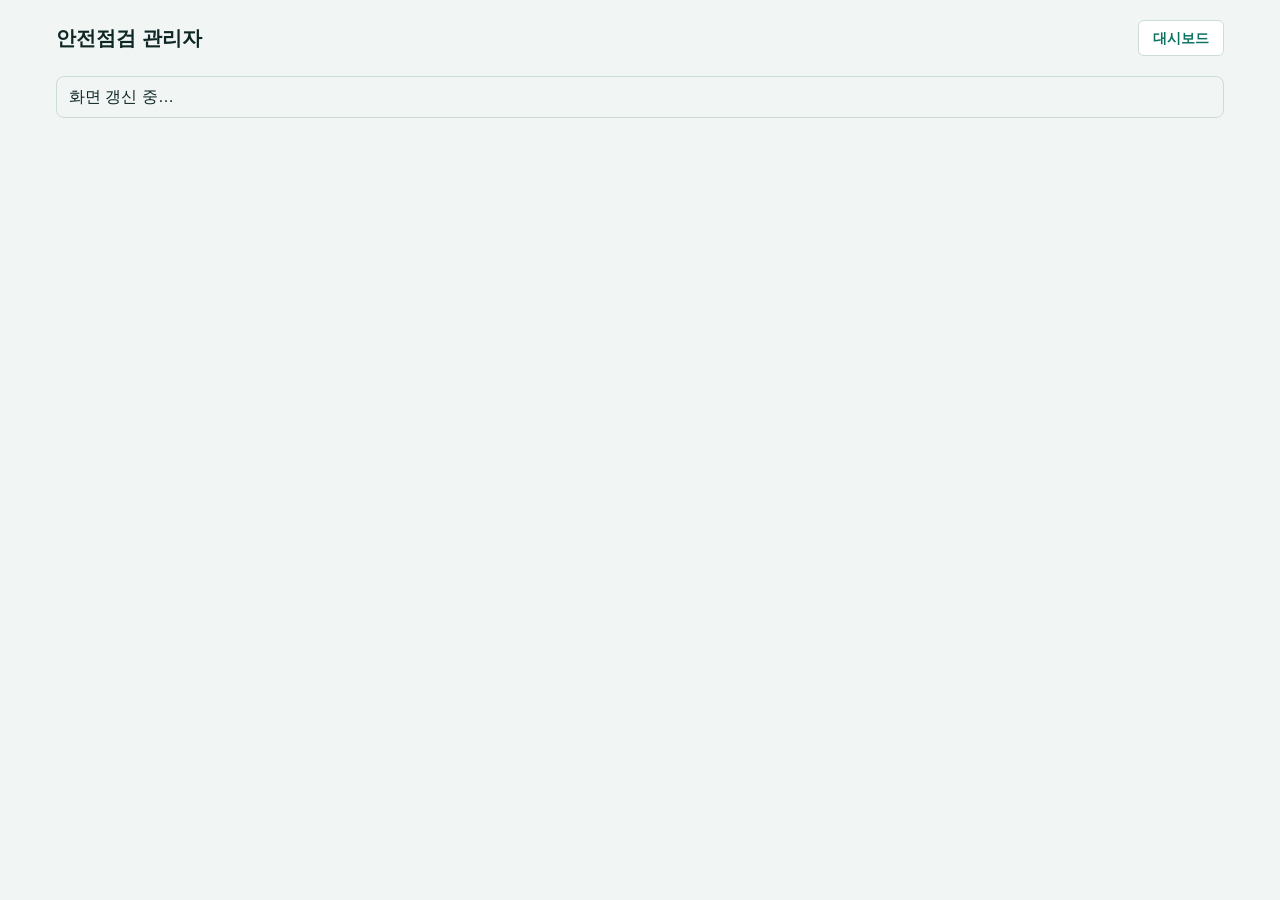
==== admin.html @ 9314a760 "fix(web/admin): 퇴사 처리된 사번 등록 시 ID_DUP 대신 '다시 등록'(edit→reactivate) — 목록에 안 보이는 비활성 행이 사번을 차지하던 문제(E03" ====
<!DOCTYPE html>
<html lang="ko">
<head>
<meta charset="UTF-8">
<meta name="viewport" content="width=device-width, initial-scale=1">
<meta name="robots" content="noindex, nofollow">
<meta id="adm-build" name="adm-build" content="0.5.5-b2676d89">
<meta name="description" content="안전점검 관리자 페이지 — 점검자·협력회사·공사·자동등록 보류 관리">
<link rel="icon" type="image/png" sizes="192x192" href="./icons/icon-192.png">
<link rel="stylesheet" href="./styles.css?v=0.5.5-b2676d89">
<link rel="stylesheet" href="./design-kit/tokens.css?v=0.5.5-b2676d89">
<title>안전점검 관리자</title>
<style>
/* 관리자 페이지 전용 — 색은 tokens.css 변수만 쓴다(원값 금지, 대시보드와 같은 규칙). */
body { background: var(--bg); color: var(--text); }
.adm-shell { max-width: 1200px; margin: 0 auto; padding: 12px 16px 64px; font-family: var(--font-body); }
.adm-top { display: flex; align-items: center; gap: 8px 12px; flex-wrap: wrap; padding: 8px 0 12px; }
.adm-top h1 { font-family: var(--font-heading); font-size: 20px; margin: 0; flex: 1 1 auto; }
.adm-who { color: var(--muted); font-size: 14px; }
.adm-who:empty { display: none; }
.adm-card { background: var(--surface); border: 1px solid var(--border); border-radius: 10px; padding: 16px; margin: 12px 0; }
.adm-card h2 { font-family: var(--font-heading); font-size: 17px; margin: 0 0 10px; }
.adm-card h3 { font-size: 15px; margin: 18px 0 6px; }
.adm-card-head { display: flex; align-items: center; justify-content: space-between; gap: 8px; flex-wrap: wrap; margin: 0 0 10px; }
.adm-card-head h2 { margin: 0; }
.adm-card.attn { border-color: var(--warn); border-width: 2px; }
/* 탭 — 밑줄형. 좁은 화면에서는 줄바꿈 대신 가로로 민다. */
.adm-tabs { display: flex; gap: 0; flex-wrap: nowrap; overflow-x: auto; margin: 0; border-bottom: 1px solid var(--border); position: sticky; top: 0; z-index: 5; background: var(--bg); }
.adm-tabs button { flex: none; border: 0; border-bottom: 3px solid transparent; background: none; color: var(--muted); padding: 10px 14px; cursor: pointer; font: inherit; font-weight: 600; white-space: nowrap; }
.adm-tabs button:hover { color: var(--text); }
.adm-tabs button[aria-selected="true"] { color: var(--accent); border-bottom-color: var(--accent); }
/* 입력 줄 — 라벨이 위, 버튼은 입력칸 밑선에 맞춘다. */
.adm-row { display: flex; gap: 10px 12px; flex-wrap: wrap; align-items: flex-end; margin: 8px 0; }
.adm-row label { display: flex; flex-direction: column; font-size: 13px; color: var(--muted); gap: 4px; }
.adm-form-grid { display: grid; grid-template-columns: repeat(auto-fill, minmax(170px, 1fr)); gap: 10px 12px; margin: 8px 0 12px; }
.adm-form-grid label { display: flex; flex-direction: column; font-size: 13px; color: var(--muted); gap: 4px; }
.adm-form-grid input { width: 100%; }
.adm-actions { display: flex; gap: 8px; flex-wrap: wrap; justify-content: flex-end; align-items: center; margin-top: 12px; }
input, select, textarea { font: inherit; color: var(--text); background: var(--surface); border: 1px solid var(--border); border-radius: 6px; padding: 6px 8px; min-height: 36px; box-sizing: border-box; }
input[type="checkbox"] { min-height: 0; width: 16px; height: 16px; margin: 0; accent-color: var(--accent); }
textarea { width: 100%; min-height: 96px; box-sizing: border-box; }
.adm-btn { display: inline-flex; align-items: center; justify-content: center; box-sizing: border-box; min-height: 36px; font: inherit; font-size: 14px; font-weight: 600; line-height: 1.2; white-space: nowrap; text-decoration: none; border: 1px solid var(--accent); background: var(--accent); color: var(--on-accent); padding: 6px 14px; border-radius: 6px; cursor: pointer; }
.adm-btn:hover { background: var(--accent-hover); border-color: var(--accent-hover); }
.adm-btn.ghost { background: var(--surface); color: var(--accent); border-color: var(--border); }
.adm-btn.ghost:hover { background: var(--row-hover); border-color: var(--accent); }
.adm-btn.danger { border-color: var(--danger); background: var(--danger); color: var(--on-accent); }
.adm-btn.danger:hover { background: color-mix(in srgb, var(--danger) 85%, var(--text)); }
/* 표 안의 위험 동작 — 칠한 빨강 대신 테두리만(같은 줄의 다른 버튼보다 튀지 않게, 맨 뒤에 둔다). */
.adm-btn.danger-ghost { background: var(--surface); color: var(--danger); border-color: color-mix(in srgb, var(--danger) 55%, var(--border)); }
.adm-btn.danger-ghost:hover { background: color-mix(in srgb, var(--danger) 10%, var(--surface)); border-color: var(--danger); }
.adm-btn.sm { min-height: 30px; padding: 3px 10px; font-size: 13px; }
.adm-btn:disabled { opacity: .5; cursor: default; }
.adm-acts { display: flex; gap: 6px; flex-wrap: wrap; justify-content: flex-end; align-items: center; }
.adm-acts .adm-muted { flex-basis: 100%; text-align: right; }
.adm-btn:focus-visible, .adm-tabs button:focus-visible, input:focus-visible, select:focus-visible, textarea:focus-visible { outline: 2px solid var(--accent); outline-offset: 2px; }
.adm-tablewrap { overflow-x: auto; }
.adm-tpl-row { display: flex; flex-wrap: wrap; gap: 8px; border-bottom: 1px solid var(--border); padding: 10px 0; }
.adm-tpl-row label { flex: 1 1 150px; }
table.adm-table { border-collapse: collapse; width: 100%; font-size: 14px; }
.adm-table th, .adm-table td { border-bottom: 1px solid var(--border); padding: 8px; text-align: left; vertical-align: middle; }
.adm-table th { color: var(--muted); font-weight: 600; white-space: nowrap; font-size: 13px; }
.adm-table tbody tr:hover td { background: var(--row-hover); }
.adm-table td.adm-td-acts { width: 1%; min-width: 120px; text-align: right; }
.adm-table td.adm-td-acts .adm-acts { flex-wrap: nowrap; }
.adm-table td.adm-td-acts .adm-acts .adm-muted { white-space: normal; min-width: 180px; }
.adm-table td.adm-td-nowrap { white-space: nowrap; }
.adm-muted { color: var(--muted); font-size: 13px; }
.adm-msg { margin: 8px 0; padding: 8px 12px; border-radius: 8px; border: 1px solid var(--border); }
.adm-msg.err { border-color: var(--danger); color: var(--danger); }
.adm-msg.ok { border-color: var(--ok); color: var(--ok); }
.adm-msg.warn { border-color: var(--warn); color: var(--warn); }
.adm-chip { display: inline-block; padding: 1px 8px; border-radius: 999px; border: 1px solid var(--border); font-size: 12px; margin: 1px; }
.adm-check { display: inline-flex; align-items: center; gap: 8px; font-size: 14px; margin: 4px 0 10px; cursor: pointer; }
.adm-sheet-back { position: fixed; inset: 0; background: color-mix(in srgb, var(--text) 45%, transparent); display: flex; align-items: center; justify-content: center; padding: 16px; z-index: 50; }
.adm-sheet { background: var(--surface); border-radius: 12px; max-width: 520px; width: 100%; padding: 18px; max-height: 90vh; overflow: auto; }
.adm-sheet h2 { margin: 0 0 8px; font-family: var(--font-heading); font-size: 18px; }
.adm-diff { font-size: 14px; margin: 8px 0; display: grid; grid-template-columns: max-content 1fr; gap: 6px 14px; }
.adm-diff dt { color: var(--muted); }
.adm-diff dd { margin: 0; word-break: break-word; }
.adm-sheet .adm-row label, .adm-sheet > div > label { width: 100%; }
.adm-sheet input:not([type="checkbox"]) { width: 100%; }
.adm-sheet-actions { justify-content: flex-end; margin-top: 14px; }
/* 좁은 화면 — 표를 줄마다 카드로 쌓고, 버튼은 카드 아래쪽에 왼쪽 정렬. */
@media (max-width: 720px) {
  .adm-shell { padding: 8px 10px 48px; }
  .adm-card { padding: 12px; }
  .adm-row > label { flex: 1 1 100%; }
  .adm-row > label input { width: 100%; }
  .adm-table thead { display: none; }
  .adm-table, .adm-table tbody, .adm-table tr, .adm-table td { display: block; width: auto; }
  .adm-table tr { border: 1px solid var(--border); border-radius: 8px; margin: 8px 0; padding: 6px 10px; }
  .adm-table td { display: flex; gap: 10px; border: 0; padding: 3px 0; }
  .adm-table td::before { content: attr(data-label); flex: none; width: 76px; color: var(--muted); font-size: 12px; padding-top: 2px; }
  .adm-table td[data-label=""]::before { content: none; }
  .adm-table td.adm-td-acts { display: block; min-width: 0; width: auto; text-align: left; padding-top: 8px; margin-top: 4px; border-top: 1px dashed var(--border); }
  .adm-table td.adm-td-nowrap { white-space: normal; }
  .adm-table td.adm-td-acts .adm-acts { flex-wrap: wrap; }
  .adm-acts { justify-content: flex-start; }
  .adm-acts .adm-btn.danger-ghost { margin-left: auto; }   /* 위험 버튼은 오른쪽 끝 — 옆 버튼과 잘못 누르지 않게 */
  .adm-top h1 { flex-basis: 100%; }
  .adm-who { flex: 1 1 auto; }
  .adm-acts .adm-muted { text-align: left; }
  .adm-btn, .adm-btn.sm { min-height: 40px; padding: 6px 14px; }
}
[hidden] { display: none !important; }
</style>
</head>
<body>
<div class="adm-shell">
  <header class="adm-top" id="adm-header">
    <h1>안전점검 관리자</h1>
    <span class="adm-who" id="adm-who"></span>
    <a class="adm-btn ghost" href="./dashboard.html">대시보드</a>
    <button class="adm-btn ghost" id="adm-logout" hidden>로그아웃</button>
  </header>

  <div id="adm-global-msg" role="status" aria-live="polite"></div>
  <div id="adm-pending" hidden></div>

  <section class="adm-card" id="adm-key-view" hidden>
    <h2>관리 키</h2>
    <p class="adm-muted">대시보드와 같은 관리 키를 입력하세요. 이 기기에만 저장됩니다.</p>
    <div class="adm-row"><input id="adm-key" type="password" autocomplete="off" aria-label="관리 키"><button class="adm-btn" id="adm-key-save">저장</button></div>
  </section>

  <section class="adm-card" id="adm-login-view" hidden>
    <h2>사번·PIN 로그인</h2>
    <div class="adm-row">
      <label>사번<input id="adm-login-id" autocomplete="username"></label>
      <label>PIN<input id="adm-login-pin" type="password" inputmode="numeric" autocomplete="current-password"></label>
      <button class="adm-btn" id="adm-login-btn">로그인</button>
    </div>
    <p class="adm-muted">관리자 권한은 소유자가 Apps Script 편집기의 ADMIN_ACL 로만 줍니다.</p>
  </section>

  <nav class="adm-tabs" id="adm-tabs" role="tablist" hidden></nav>
  <main id="adm-main"></main>
</div>

<div class="adm-sheet-back" id="adm-sheet-back" hidden>
  <div class="adm-sheet" id="adm-sheet" role="dialog" aria-modal="true" aria-labelledby="adm-sheet-title">
    <h2 id="adm-sheet-title"></h2>
    <div id="adm-sheet-body"></div>
    <div class="adm-row"><label>내 PIN(확인)<input id="adm-sheet-pin" type="password" inputmode="numeric" autocomplete="off"></label></div>
    <div id="adm-sheet-err" class="adm-msg err" hidden></div>
    <div class="adm-row adm-sheet-actions">
      <button class="adm-btn ghost" id="adm-sheet-cancel">취소</button>
      <button class="adm-btn" id="adm-sheet-ok"></button>
    </div>
  </div>
</div>

<script src="./config.js?v=0.5.5-b2676d89"></script>
<script src="./move.js?v=0.5.5-b2676d89"></script>
<script src="./admin.js?v=0.5.5-b2676d89"></script>
</body>
</html>
---- styles.css ----
/* safety-checklist — 5색 변수·48px 규격 (설계 §8.2, 플랜 Global Constraints, 태스크5 UI 규격) */

:root {
  /* 5색 체계 — 원천은 design-kit(control 프리셋, 사용자 결정 2026-08-10: 대시보드와 통일).
     이 파일은 색을 발명하지 않는다: 킷 토큰 참조 + color-mix 파생만(웹 대시보드와 같은 소비 계약).
     토큰 정의는 ./design-kit/tokens.css — index.html 이 styles.css 보다 먼저 링크한다. */
  --color-primary: var(--accent);
  --color-cta: var(--accent);
  --color-danger: var(--danger);
  --color-success: var(--ok);
  --color-neutral: var(--muted);
  --color-bg: var(--bg);
  --color-surface: var(--surface);
  --color-text: var(--text);

  /* tint 배경 위 텍스트 전용 파생 — 킷 전환으로 전 조합 재실측(2026-08-10, WCAG 상대휘도,
     실제 합성 배경 반영): ok on tint-success 4.54 · muted on tint-neutral 5.73 · 흰 텍스트 on
     muted/ok/danger 배지 6.82/5.04/6.20 · on-accent on accent 5.35 — AA 통과.
     primary(accent) 원색은 재시도 버튼 hover/active(삼중 합성)에서 4.29 미달 → 84:16 파생
     (--color-primary-text)으로 5.06/4.64. banner-info 는 원색 그대로 통과.
     success 원색은 banner-success(tint 8% over 페이지 bg)에서 4.17 미달 → 92:8 파생으로
     4.55/4.97/5.52(banner/surface쪽/흰배경).
     danger 원색만 이중 합성(queue-btn-delete:active — surface→tint-neutral 12% 위에
     tint-danger-strong 20%)에서 3.86 미달이라, 기존 감사와 같은 처방(어둡히는 방향)으로
     84:16 파생 — 이중합성 4.67 · banner-error 6.66 · surface 7.51 로 전 자리 개선. */
  --color-success-text: color-mix(in srgb, var(--ok) 92%, var(--text));
  --color-primary-text: color-mix(in srgb, var(--accent) 84%, var(--text));
  /* 보류(대기) 신호 — 킷 warn 계열. 재실측(2026-08-10): warn on queue-row 합성 4.80 ·
     흰배경 5.71 · muted on tint-warn(over bg) 5.46 — 전부 원색 AA 통과, 파생 불필요. */
  --color-warn: var(--warn);
  --color-warn-text: var(--warn);
  --tint-warn: color-mix(in srgb, var(--warn) 10%, transparent);
  --tint-warn-strong: color-mix(in srgb, var(--warn) 22%, transparent);
  --color-danger-text: color-mix(in srgb, var(--danger) 84%, var(--text));
  --color-neutral-text: var(--muted);

  /* 5색의 tint — 고정 rgba 대신 토큰 기반 color-mix(킷 소비 원칙: raw 색상값 금지) */
  --tint-primary: color-mix(in srgb, var(--accent) 8%, transparent);
  --tint-primary-strong: color-mix(in srgb, var(--accent) 16%, transparent);
  --tint-cta: color-mix(in srgb, var(--accent) 10%, transparent);
  --tint-danger: color-mix(in srgb, var(--danger) 8%, transparent);
  --tint-danger-strong: color-mix(in srgb, var(--danger) 20%, transparent);
  --tint-success: color-mix(in srgb, var(--ok) 8%, transparent);
  --tint-success-strong: color-mix(in srgb, var(--ok) 20%, transparent);
  --tint-neutral: color-mix(in srgb, var(--muted) 12%, transparent);
  --tint-neutral-strong: color-mix(in srgb, var(--muted) 35%, transparent);

  --control-h: 48px;
  --radius-sm: 8px;
  --radius-md: 12px;
  --radius-lg: 16px;
  --space-1: 4px;
  --space-2: 8px;
  --space-3: 12px;
  --space-4: 16px;
  --space-5: 24px;
  --space-6: 32px;
  --topbar-h: 56px;
  /* T4: 진행바 실측 높이로 app.js(buildStep2)가 매 렌더마다 덮어쓴다 — 이 값은 JS 실행 전
     초기 페인트용 대략치일 뿐이다(진행바는 write-step2 진입 전엔 hidden 이라 측정 불가). */
  --progress-bar-h: 64px;
  --transition-fast: 180ms ease;
  --transition: 220ms ease;
  --font-sans: -apple-system, BlinkMacSystemFont, "Segoe UI", "Noto Sans KR", "Malgun Gothic", Roboto, Helvetica, Arial, sans-serif;
}

/* [hidden] 전역 가드 — 반드시 저자 오리진에 있어야 한다.
   UA 의 `[hidden]{display:none}` 은 UA 오리진이라 저자의 `.action-bar{display:flex}` 에 항상 진다.
   이 한 줄이 없으면 hidden 이 무시되어 position:fixed 액션바 2개가 겹쳐 그려지고 조작이 막힌다. */
[hidden] { display: none !important; }

* { box-sizing: border-box; }

html, body {
  margin: 0;
  padding: 0;
  background: var(--color-bg);
  color: var(--color-text);
  /* 킷 폰트 페어(대시보드와 통일, 2026-08-10) — CDN 미도달(오프라인 콜드)이면 토큰의
     폴백 스택 → 시스템 한글 폰트로 자연 강등된다(현장 저속망 배려, 렌더 차단 없음). */
  font-family: var(--font-body, var(--font-sans));
  line-height: 1.5;
  -webkit-text-size-adjust: 100%;
  /* P0-1(재평가 0920) — 한국어 어절이 좁은 폭에서 중간에 갈라졌다(실측: '한빛에스티'→
     '한빛에스/티', '「예정된' 분리). 전역 기본을 keep-all 로 — 표의 nowrap·개별 anywhere
     스코프(#email-send 등, 긴 URL·영문 고유명사 한정)는 그대로 각자 규칙이 이긴다. */
  word-break: keep-all;
}

body {
  min-height: 100vh;
}

h1, h2, h3, p, ul, ol, figure { margin: 0; }

button, input, select, textarea {
  font-family: inherit;
  font-size: 16px; /* iOS 자동 확대 방지 */
  color: var(--color-text);
}

a { color: var(--color-primary); }

/* 클릭 가능 요소 커서 (실제 클릭 핸들러가 있는 요소만) */
button, select, input[type="checkbox"], summary, label.ack-label { cursor: pointer; }
button:disabled { cursor: not-allowed; }

/* focus-visible: 절대 제거하지 않는다 */
:focus-visible {
  outline: 2px solid var(--color-primary);
  outline-offset: 2px;
  border-radius: var(--radius-sm);
}
:focus:not(:focus-visible) { outline: none; }

/* 전환 150-300ms, reduced-motion 존중 */
button, .seg-btn, .banner, details > summary .chevron, .progress-fill {
  transition: background-color var(--transition-fast), color var(--transition-fast),
    border-color var(--transition-fast), transform var(--transition-fast), width var(--transition);
}
@media (prefers-reduced-motion: reduce) {
  * { transition: none !important; animation: none !important; scroll-behavior: auto !important; }
}
/* 움직임을 줄여 달라는 사람에게는 막대를 **멈추되 지우지 않는다** — 지우면 「확인 중」이라는
   신호 자체가 사라져 이 작업이 고치려던 혼동으로 되돌아간다. */
@media (prefers-reduced-motion: reduce) {
  .sync-progress > span { animation: none; width: 100%; opacity: 0.55; }
}


.app-shell {
  max-width: 640px;
  margin: 0 auto;
  min-height: 100vh;
  background: var(--color-bg);
  display: flex;
  flex-direction: column;
  position: relative;
}

/* ---------- Topbar ---------- */
.topbar {
  position: sticky;
  top: 0;
  z-index: 30;
  height: var(--topbar-h);
  display: flex;
  align-items: center;
  gap: var(--space-2);
  padding: 0 var(--space-4);
  background: var(--color-primary);
  color: var(--color-surface);
}
/* 제목은 **바 기준 절대 중앙**에 고정한다(2026-09-20 사용자 실기기 지적 — 홈에서 제목이
   왼쪽으로 치우쳐 보였다). 앞서는 flex:1 + margin-right:48px 로 "뒤로가기 버튼 폭만큼
   오른쪽을 비워 균형을 맞추는" 방식이었는데, 그 48px 보정이 **버튼이 항상 있다고 가정**한다.
   홈에서는 #btn-back 이 hidden 이라 좌측 48px 이 사라지는데 우측 보정만 남아 제목이
   왼쪽으로 밀렸다 — 허브 실측: 홈 왼쪽 24px 치우침 / 버튼이 보이는 화면은 정상(0~4px).
   left/right 를 같은 값으로 잡아 흐름에서 빼면 버튼 유무와 무관하게 항상 중앙이다
   (실측 390·360·320px × 홈·관리 6케이스 전부 치우침 0px, 뒤로가기와 겹침 없음).
   56px = 버튼 48px + 좌우 여백 — 이보다 작으면 긴 제목이 버튼 위로 올라탄다.
   nowrap+ellipsis: 고정폭이 되었으므로 아주 긴 제목은 두 줄로 흐르는 대신 말줄임한다
   (바 높이 56px 고정이라 두 줄이 되면 글자가 잘려 나간다). */
.topbar h1 {
  font-size: 17px;
  font-weight: 700;
  position: absolute;
  left: 56px;
  right: 56px;
  margin: 0;
  text-align: center;
  white-space: nowrap;
  overflow: hidden;
  text-overflow: ellipsis;
}
#btn-back {
  /* 아이콘 전용이지만 장갑 낀 현장 사용을 전제로 48px 터치 타깃 (Apple HIG 하한 44px 상회) */
  width: 48px;
  height: 48px;
  display: flex;
  align-items: center;
  justify-content: center;
  background: transparent;
  border: none;
  color: var(--color-surface);
  border-radius: 999px;
  padding: 0;
}
#btn-back:hover { background: color-mix(in srgb, var(--on-accent) 15%, transparent); }
#btn-back[hidden] { display: none; }

/* ---------- Banner region (전역, 화면 무관 상시 위치) ---------- */
#banner-region { padding: 0 var(--space-4); }
#banner-region:empty { padding: 0; }
/* home-plans-banner(사전등록 계획 동기화 배너)도 같은 .banner 패턴이라 이 목록에 넣는다(C2 감사 —
   빠뜨리면 전역 [hidden]!important 에만 기대게 돼 이 파일의 동반 가드 관례를 벗어난다) */
#home-master-banner[hidden], #home-storage-banner[hidden], #home-plans-banner[hidden] { display: none; }

.banner {
  display: flex;
  align-items: flex-start;
  gap: var(--space-2);
  margin-top: var(--space-3);
  padding: var(--space-3) var(--space-3);
  border-radius: var(--radius-md);
  font-size: 14px;
  line-height: 1.5;
  border: 1px solid transparent;
}
.banner-text { flex: 1; word-break: keep-all; }
.banner-close {
  /* 아이콘 16px + 44px 터치 타깃(Apple HIG 하한). 배너가 과하게 두꺼워지지 않도록 48px 대신 44px */
  width: 44px;
  height: 44px;
  margin: calc(-1 * var(--space-2)) calc(-1 * var(--space-2)) calc(-1 * var(--space-2)) 0;
  display: inline-flex;
  align-items: center;
  justify-content: center;
  background: transparent;
  border: none;
  border-radius: var(--radius-sm);
  padding: 0;
  color: inherit;
  line-height: 0;
  flex-shrink: 0;
}
.banner-close:hover { background: var(--row-hover); }
.banner-info { background: var(--tint-primary); border-color: var(--tint-primary-strong); color: var(--color-primary); }
/* color 는 --color-success/--color-danger 가 아니라 -text 파생 변수다(C1) — 자신의 옅은 tint
   배경 위에 얹히는 텍스트라 원본은 4.09~4.32:1 로 AA 미달이었다(계산 근거는 :root 주석). */
.banner-success { background: var(--tint-success); border-color: var(--tint-success-strong); color: var(--color-success-text); }
.banner-warn { background: var(--tint-neutral); border-color: var(--tint-neutral-strong); color: var(--color-text); }
.banner-error { background: var(--tint-danger); border-color: var(--tint-danger-strong); color: var(--color-danger-text); }

/* ---------- Layout ---------- */
main {
  flex: 1;
  padding: var(--space-4) var(--space-4) calc(var(--control-h) + var(--space-6) + env(safe-area-inset-bottom, 0px));
}
.screen[hidden] { display: none; }

section.screen > .screen-body {
  display: flex;
  flex-direction: column;
  gap: var(--space-5);
}

.section-title {
  font-size: 15px;
  font-weight: 700;
  color: var(--color-text);
  margin-bottom: var(--space-2);
}
.muted { color: var(--color-neutral); font-size: 14px; }

/* ---------- Buttons ---------- */
.btn {
  height: var(--control-h);
  min-height: var(--control-h);
  padding: 0 var(--space-4);
  border-radius: var(--radius-md);
  border: 1px solid transparent;
  font-weight: 600;
  font-size: 16px;
  display: inline-flex;
  align-items: center;
  justify-content: center;
  gap: var(--space-2);
}
.btn-block { width: 100%; }
.btn-primary { background: var(--color-cta); color: var(--color-surface); }
/* hover/active는 5색 밖 새 색상 대신, 팔레트에 이미 있는 더 짙은 Primary 파랑으로 전환 */
.btn-primary:hover:not(:disabled) { background: var(--accent-hover); }
.btn-primary:active:not(:disabled) { background: var(--accent-active); transform: scale(0.98); }
/* secondary — **새 점검 갈래** 전용 채움(사용자 지시 2026-08-19).
   왜 앰버(--accent2 #8F5A10)가 아닌가: 승인 팔레트의 --warn(#93590F)과 사실상 같은 색이고,
   이 앱에서 앰버는 이미 '보류·대기' 전용 어휘다(.continue-card · .text-warn · 큐 행 틴트).
   새 점검이 '주의'로 읽히면 안 된다. 그래서 **짙은 먹녹(--color-text)** 으로 가른다 —
   어떤 상태 어휘와도 겹치지 않고 초록 CTA 와 한눈에 갈린다.
   대비(실측 계산): 흰 글자 15.7:1 · hover 10.2:1 · active 8.4:1 — 전부 AA 여유.
   hover 가 **밝아지는** 방향인 것은 원색이 이미 거의 검정이라 어둡힐 여지가 없기 때문이다
   (primary 는 반대로 어두워진다 — 두 계열의 규칙이 다른 이유를 여기 적어 둔다). */
.btn-secondary { background: var(--color-text); color: var(--color-surface); }
.btn-secondary:hover:not(:disabled) { background: color-mix(in srgb, var(--color-text) 86%, var(--color-surface)); }
.btn-secondary:active:not(:disabled) { background: color-mix(in srgb, var(--color-text) 78%, var(--color-surface)); transform: scale(0.98); }
.btn-outline { background: var(--color-surface); color: var(--color-primary); border-color: var(--tint-primary-strong); }
.btn-outline:hover:not(:disabled) { background: var(--tint-primary); }
.btn-outline:active:not(:disabled) { background: var(--tint-primary-strong); }
.btn-ghost { background: transparent; color: var(--color-primary); border-color: transparent; }
.btn-ghost:hover:not(:disabled) { background: var(--tint-primary); }
.btn-ghost:active:not(:disabled) { background: var(--tint-primary-strong); }
.btn:disabled { opacity: 0.5; }

/* ---------- Fields ---------- */
.field { display: flex; flex-direction: column; gap: var(--space-2); }
.field-label { font-size: 14px; font-weight: 600; color: var(--color-text); }
.field-hint { font-size: 12px; color: var(--color-neutral); }

.input, select.input, textarea.input {
  height: var(--control-h);
  padding: 0 var(--space-3);
  border: 1px solid var(--tint-neutral-strong);
  border-radius: var(--radius-sm);
  background: var(--color-surface);
  width: 100%;
}
.input:hover { border-color: var(--color-neutral); }
.input:focus-visible { border-color: var(--color-primary); }
/* disabled 가 '값 표시' 수단으로도 쓰인다(계획 잠금, app.js renderWriteStep1) — --color-neutral 텍스트는
   흰 배경에 합성한 --tint-neutral 배경 위에서 4.09:1 로 WCAG AA 본문 4.5:1 미달이라 본문 색으로 올린다.
   비활성 구분은 배경 틴트와 not-allowed 커서로 충분하다(H6). */
.input:disabled { background: var(--tint-neutral); color: var(--color-text); cursor: not-allowed; }
/* readonly 입력(계획 잠금의 점검일, disabled 대신 사용 — 탭 순서·포커스 유지, H6)도 같은 시각 잠김 표시 */
.input:read-only:not([type="checkbox"]) { background: var(--tint-neutral); }
textarea.input {
  height: auto;
  min-height: 88px;
  padding: var(--space-3);
  resize: vertical;
  line-height: 1.5;
}
select.input {
  appearance: none;
  -webkit-appearance: none;
  background-image: url("data:image/svg+xml;utf8,<svg xmlns='http://www.w3.org/2000/svg' viewBox='0 0 24 24' width='20' height='20'><path d='M6 9l6 6 6-6' fill='none' stroke='%2340615b' stroke-width='2' stroke-linecap='round' stroke-linejoin='round'/></svg>");
  background-repeat: no-repeat;
  background-position: right var(--space-3) center;
  padding-right: var(--space-6);
}

/* ---------- Home ---------- */
.sync-line { font-size: 13px; color: var(--color-neutral); display: flex; align-items: center; gap: var(--space-2); }
.sync-line-row { display: flex; align-items: center; justify-content: space-between; gap: var(--space-2); flex-wrap: wrap; }
.sync-line-row .sync-line { flex: 1 1 auto; }
.btn-master-refresh { flex: 0 0 auto; padding: var(--space-1) var(--space-2); font-size: 12px; min-height: 0; }

/* 「N분 전 확인 · 최신이 아닐 수 있습니다」의 강조. **색만으로 말하지 않는다** — 문구가 이미
   낡음을 말하고 있고, 색은 거기에 무게만 더한다(WCAG 1.4.1). */
.sync-line-stale { color: var(--color-warn-text); font-weight: 600; }
.sync-line-loading { color: var(--color-neutral-text); }

/* 확인 중임을 **움직임**으로 말한다. 정지한 흐림(dim)은 「사용 불가」로 읽히지만
   움직이는 막대는 「진행 중」으로 읽힌다 — 목록을 로딩 중에도 눌러야 하는 이 화면에서는
   그 차이가 결정적이다(적대 검토 2026-08-25 #4). */
.sync-progress {
  height: 3px;
  border-radius: 999px;
  background: var(--tint-neutral);
  overflow: hidden;
  margin-bottom: var(--space-2);
}
.sync-progress > span {
  display: block;
  height: 100%;
  width: 40%;
  border-radius: 999px;
  background: var(--color-primary);
  animation: sync-slide 1.1s ease-in-out infinite;
}
@keyframes sync-slide {
  0%   { transform: translateX(-100%); }
  100% { transform: translateX(250%); }
}


.template-list { display: flex; flex-direction: column; gap: var(--space-3); }

/* 새 점검 구역 — 카드 경계 + **왼쪽 굵은 선**으로 갈래를 표시한다. 색만 바꾸면 버튼 하나만
   달라 보이고, 카드로 묶어야 "다른 종류의 묶음" 으로 읽힌다(사용자 지시 2026-08-19). */
.newcheck-card {
  /* 배경은 다른 카드와 **같은 흰 카드**다. 옅은 먹 틴트(4%)로 해 봤더니 페이지 배경
     (--color-bg #F1F6F5)과 거의 같은 색이라 카드 경계가 죽었다 — 갈래 표시는 왼쪽 굵은 선과
     버튼 색이 진다. 덕분에 안의 글자도 다른 카드와 같은 불투명 합성이라 대비 계산이 하나로 준다. */
  background: var(--color-surface);
  border: 1px solid var(--tint-neutral-strong);
  border-left: 4px solid var(--color-text);
  border-radius: var(--radius-md);
  padding: var(--space-4);
  display: flex;
  flex-direction: column;
  gap: var(--space-3);
}
.newcheck-card .section-title { margin-bottom: 0; }
.newcheck-note { font-size: 13px; color: var(--color-neutral); margin: 0; line-height: 1.6; }
/* 예정된 점검에도 대칭으로 — 두 갈래가 **나란히** 서 있음을 왼쪽 선이 말한다.
   선이 한쪽에만 있으면 새 점검이 '예외' 로 보인다. */
#home-plans { border-left: 4px solid var(--color-primary); }

.continue-card {
  background: var(--tint-warn);   /* 보류(작성 중) 신호 — 관제 의미: 앰버 */
  border: 1px solid var(--tint-warn-strong);
  border-radius: var(--radius-md);
  padding: var(--space-4);
  display: flex;
  flex-direction: column;
  gap: var(--space-3);
}
.continue-card[hidden] { display: none; }
/* T2: .muted(색: --color-neutral) 는 대부분 흰/page-bg 위라 그대로 4.5:1 이상이지만, 이 카드
   배경(현재 --tint-warn, 킷 전환 전 tint-primary 시절 3.990:1 미달 실측)과 합쳐지면 위험한 자리다 — 여기서만 파생 변수로 덮는다(범용
   .muted 규칙은 다른 곳(홈 안내문 등)에서 이미 통과라 그대로 둔다). */
.continue-card .muted { color: var(--color-neutral-text); }

.queue-card {
  background: var(--color-surface);
  border: 1px solid var(--tint-neutral-strong);
  border-radius: var(--radius-md);
  padding: var(--space-4);
  display: flex;
  flex-direction: column;
  gap: var(--space-3);
}
.queue-header { display: flex; align-items: center; justify-content: space-between; gap: var(--space-3); }
#btn-sync-now { padding: 0 var(--space-3); }
.queue-header-left { display: flex; align-items: center; gap: var(--space-2); }
.badge {
  min-width: 22px;
  height: 22px;
  padding: 0 6px;
  border-radius: 999px;
  background: var(--color-danger);
  color: var(--color-surface);
  font-size: 12px;
  font-weight: 700;
  display: inline-flex;
  align-items: center;
  justify-content: center;
}
.badge[hidden] { display: none; }

.queue-list { display: flex; flex-direction: column; gap: var(--space-2); }
.queue-row {
  display: flex;
  flex-direction: column;
  gap: 2px;
  padding: var(--space-2) var(--space-3);
  border-radius: var(--radius-sm);
  background: var(--tint-neutral);
  font-size: 13px;
}
.queue-title { font-weight: 600; }
/* T2: .queue-row 는 흰 .queue-card 위에 --tint-neutral(12%) 이 얹힌 배경이다(위 343행) — 원본
   --color-neutral 텍스트는 여기서 4.106:1 로 AA 미달이었다(회귀 테스트 §19 표 참고). */
.queue-sub { color: var(--color-neutral-text); }
/* R2: --color-danger-text 는 T2 에서 #A11A1A 로 재조정됐다(:root 주석 참고) — 이 자리
   (.queue-row 배경 위 텍스트)에서도 6.49:1 로 넉넉히 통과한다. */
.text-danger { color: var(--color-danger-text); font-weight: 600; }
.text-warn { color: var(--color-warn-text); font-weight: 600; }   /* 전송 대기 등 보류 상태 */
h1, h2, h3 { font-family: var(--font-heading, var(--font-sans)); }   /* 킷 헤딩 페어(D2Coding) */
.text-neutral { color: var(--color-neutral-text); }

/* 큐 행 조작(상세·다시 시도·삭제) — 갇힌 항목의 탈출구.
   375px 에서 버튼 3개가 들어가도록 wrap 허용. 높이는 .btn 의 48px 규격 그대로 둔다. */
.queue-actions { display: flex; flex-wrap: wrap; gap: var(--space-2); margin-top: var(--space-1); }
.queue-actions .btn { flex: 1 1 auto; min-width: 80px; font-size: 14px; padding: 0 var(--space-2); }
/* 경계선은 .btn-outline 의 --tint-primary-strong 를 그대로 둔다(더 옅은 tint 로 덮으면 경계 대비가 떨어진다).
   T2: 이 버튼은 .queue-row(흰 카드 위 tint-neutral 12%) 안에 있어, hover/active 배경이 그 위에
   다시 겹쳐 합성된다(이중 합성) — 기본 상태(색: --color-cta, 흰 .btn-outline 배경)는 5.17:1 로
   이미 통과라 그대로 두고, hover/active 만 텍스트를 --color-primary 로 바꿔 통과시켰다
   (지시대로 --color-primary 재사용, 6.6/5.8:1). */
.queue-btn-retry { color: var(--color-cta); font-weight: 700; }
.queue-btn-retry:hover:not(:disabled) { background: var(--tint-cta); color: var(--color-primary-text); }
.queue-btn-retry:active:not(:disabled) { background: var(--tint-primary-strong); color: var(--color-primary-text); }
/* T2: 기본 상태도 포함해 전부 --color-danger-text 로 통일했다(기본 상태도 흰 배경 위에서 원본
   --color-danger 로 이미 충분했지만, hover/active 만 다른 변수를 쓰면 상태 전환에 색이 두 번
   바뀌는 것처럼 보인다 — 밝기만 다른 하나의 변수로 세 상태 모두 커버). */
.queue-btn-delete { color: var(--color-danger-text); border-color: var(--tint-danger-strong); }
.queue-btn-delete:hover:not(:disabled) { background: var(--tint-danger); }
.queue-btn-delete:active:not(:disabled) { background: var(--tint-danger-strong); }
.queue-payload {
  margin: var(--space-2) 0 0;
  padding: var(--space-2);
  max-height: 240px;
  overflow: auto;
  background: var(--color-surface);
  border: 1px solid var(--tint-neutral-strong);
  border-radius: var(--radius-sm);
  font-family: var(--font-mono, ui-monospace, SFMono-Regular, Menlo, Consolas, monospace);
  font-size: 12px;
  line-height: 1.5;
  white-space: pre-wrap;
  word-break: break-all;
}

/* 이어쓰기 카드의 버튼 2개(이어쓰기·작성 취소) — 375px 에서 나란히, 좁으면 줄바꿈 */
.continue-actions { display: flex; flex-wrap: wrap; gap: var(--space-2); }
.continue-actions .btn { flex: 1 1 120px; }

/* '지난 계획의 작성 중' 행 여러 개를 가르는 구분선 — 새 색·토큰 없이 카드 테두리색을 그대로 쓴다 */
.orphan-draft-list { display: flex; flex-direction: column; gap: var(--space-3); }
.orphan-draft-row { display: flex; flex-direction: column; gap: var(--space-2); padding-top: var(--space-3); border-top: 1px solid var(--tint-warn-strong); }
.orphan-draft-row:first-child { padding-top: 0; border-top: none; }

/* 오늘 보낸 점검 — 예정 점검 행과 같은 뼈대(날짜·공사·회사 세 줄)로 맞춘다 */
.sent-row {
  display: flex;
  flex-direction: column;
  gap: 2px;
  padding: var(--space-3);
  border-radius: var(--radius-sm);
  background: var(--color-surface);
  border: 1px solid var(--tint-neutral-strong);
  font-size: 13px;
}
.sent-when { font-weight: 700; }
.sent-project { font-weight: 600; }
.sent-company { color: var(--color-neutral); }
/* 카드 제목 — .section-title(15px)은 옆의 48px 버튼에 눌려 제목으로 안 읽힌다(사용자 제보).
   17px/700 로 올리고 건수 배지를 붙여 시선의 닻을 만든다. */
.card-title { font-size: 17px; font-weight: 700; color: var(--color-text); }

/* 팀 거르기 한 줄 — 이름표는 옆에 붙여 세로 공간을 아낀다(칩 두 줄을 대체한 이유).
   select 높이는 앱의 다른 입력과 같은 48px(.input 규격)을 그대로 쓴다. */
.filter-row { display: flex; align-items: center; gap: var(--space-2); }
.filter-label { flex: 0 0 auto; font-size: 14px; font-weight: 600; color: var(--color-neutral-text); }
.filter-row .input { flex: 1 1 auto; min-width: 0; }

/* 앱 상태 목록 — 이름/값 두 칸. 값이 길어도(UA) 줄바꿈해서 잘리지 않게 한다. */
.diag-list { margin: var(--space-3) 0 0; font-size: 14px; }
.diag-row { display: flex; gap: var(--space-3); padding: var(--space-2) 0; border-top: 1px solid var(--tint-neutral); }
.diag-row:first-child { border-top: 0; }
.diag-row dt { flex: 0 0 96px; color: var(--color-neutral); }
.diag-row dd { flex: 1 1 auto; margin: 0; word-break: break-all; }
.diag-row dd.bad { color: var(--color-danger-text); font-weight: 600; }
.diag-row dd.ok { color: var(--color-text); }
#btn-install { margin-top: var(--space-3); width: 100%; }
#diag-install-hint { margin-top: var(--space-2); }

.sent-actions { display: flex; flex-wrap: wrap; gap: var(--space-2); margin-top: var(--space-2); }
.sent-actions .btn { flex: 1 1 110px; }

/* ---------- 홈 요약줄(T2) — 예정·작성 중·미전송·오늘 보냄, 입구일 뿐이다 ---------- */
/* 63px 이하(판정 목표) — 값 18px + 라벨 11px + gap 2 + 상하 패딩(--space-1)*2 + 테두리 2. */
.home-summary { display: flex; gap: var(--space-2); }
.home-summary-cell {
  flex: 1 1 0;
  min-width: 0;
  display: flex;
  flex-direction: column;
  align-items: center;
  justify-content: center;
  gap: 2px;
  padding: var(--space-1) 2px;
  background: var(--color-surface);
  border: 1px solid var(--tint-neutral-strong);
  border-radius: var(--radius-sm);
  font-family: inherit;
  cursor: pointer;
}
.home-summary-value { font-size: 18px; font-weight: 700; color: var(--color-text); line-height: 1.15; }
.home-summary-label { font-size: 11px; color: var(--color-neutral-text); white-space: nowrap; }
/* 「작성 중」은 「예정」의 부분집합이다(합계 아님) — 점선 테두리로 포함 관계를 암시하고,
   title(마크업)로 명시한다. */
#home-summary-draft { border-style: dashed; }

/* ---------- 예정된 점검(사전등록 계획) ---------- */
/* 홈의 목록과 관리 화면의 목록은 같은 행 컴포넌트다 — 선택자를 둘 다에 건다.
   한쪽만 걸면 관리 화면 행이 스타일 없이 떨어져 같은 것이 달라 보인다. */
#home-plans .plan-list, #screen-manage .plan-list { display: flex; flex-direction: column; gap: var(--space-2); }
/* 흰 배경(--color-surface) 위에 지난 계획을 --color-danger 텍스트로 표시한다 —
   대비비 4.83:1(WCAG AA 본문 4.5:1 하한 통과, 계산: task-4-report.md 참고).
   .queue-row 처럼 회색 틴트(--tint-neutral) 배경을 쓰면 4.15:1 로 AA 미달이라 여기서는 쓰지 않는다. */
#home-plans .plan-row, #screen-manage .plan-row {
  display: flex;
  flex-direction: column;
  gap: var(--space-2);
  padding: var(--space-3);
  border-radius: var(--radius-sm);
  background: var(--color-surface);
  border: 1px solid var(--tint-neutral-strong);
}
#home-plans .plan-row-info, #screen-manage .plan-row-info { display: flex; flex-direction: column; gap: 2px; font-size: 13px; }
#home-plans .plan-line1, #screen-manage .plan-line1 {
  display: flex; align-items: center; justify-content: space-between; gap: var(--space-2);
}
#home-plans .plan-date, #screen-manage .plan-date { font-weight: 700; }
/* 팀 칩 — **글자와 테두리로** 말한다. 색으로 팀을 가르지 않는 이유는 app.js 주석 참고
   (팔레트 5색 · 팀 수 가변 · WCAG 1.4.1). 줄바꿈 금지: 오른쪽 끝 정렬이 스캔의 핵심이다. */
/* 「재등록」 — 지난 예정일인데 목록에 있는 이유. 팀 칩과 같은 문법(글자+테두리)이되
   색으로 갈라 준다: 이건 '분류' 가 아니라 '상태' 라 눈에 먼저 들어와야 한다. */
#home-plans .plan-reopened, #screen-manage .plan-reopened {
  flex: none;
  font-size: 12px;
  font-weight: 700;
  color: var(--color-primary-text);
  border: 1px solid var(--tint-primary-strong);
  border-radius: 999px;
  padding: 1px 8px;
  white-space: nowrap;
  margin-left: auto;
}
#home-plans .plan-reopened + .plan-team, #screen-manage .plan-reopened + .plan-team {
  margin-left: var(--space-2);
}
#home-plans .plan-team, #screen-manage .plan-team {
  flex: none;
  font-size: 12px;
  font-weight: 700;
  color: var(--color-neutral-text);
  border: 1px solid var(--tint-neutral-strong);
  border-radius: 999px;
  padding: 1px 8px;
  white-space: nowrap;
}
#home-plans .plan-overdue, #screen-manage .plan-overdue { color: var(--color-danger); }
#home-plans .plan-project, #screen-manage .plan-project { font-weight: 600; }
#home-plans .plan-company, #screen-manage .plan-company { color: var(--color-neutral); }
/* 큐 대기 중 안내(H1) — display 를 선언하지 않는다: 전역 [hidden]{display:none!important}(44행) 가드가
   그대로 이기게 두는 것이 이 파일의 관례다(같은 지뢰를 새로 심지 않는다). */
#home-plans .plan-note, #screen-manage .plan-note { color: var(--color-danger); font-size: 12px; }
/* 375px 폭에서 버튼 2개(예정일 변경 · 취소)가 겹치지 않도록 wrap 허용, 48px 규격은 .btn 그대로 */
#home-plans .plan-actions, #screen-manage .plan-actions { display: flex; flex-wrap: wrap; gap: var(--space-2); }
#home-plans .plan-actions .btn, #screen-manage .plan-actions .btn { flex: 1 1 120px; }

/* T1: 홈 행만 — 버튼이 협력사 줄 오른쪽 끝에 붙는다(#screen-manage 는 그대로 아래 전폭).
   공사명(.plan-project)은 이 줄 밖에 있어 폭을 그대로 유지한다. */
#home-plans .plan-meta-row {
  display: flex;
  align-items: center;
  justify-content: space-between;
  gap: var(--space-2);
}
/* 희생 순서 ③ — 협력사명이 가장 먼저 줄어든다(공사명·버튼은 줄이지 않는다, 실측 근거). */
#home-plans .plan-meta-row .plan-company {
  flex: 1 1 auto;
  min-width: 0;
  overflow: hidden;
  text-overflow: ellipsis;
  white-space: nowrap;
}
/* 버튼은 더 이상 전폭이 아니다 — 글자 폭대로, 높이(48px)는 .btn 규격 그대로 유지한다
   (장갑 착용 이유로 축소 보류 — 사용자 지시). */
#home-plans .plan-meta-row .plan-actions {
  flex: none;
  display: flex;
  gap: var(--space-2);
}
#home-plans .plan-meta-row .plan-actions .btn {
  flex: none;
  width: auto;
  padding: 0 var(--space-3);
  white-space: nowrap;
}
/* T1: 날짜가 그룹 헤더로 옮겨간 행은 이 줄의 날짜를 감춘다(renderPlanList) — 남은 것(재등록·팀
   칩)을 오른쪽 끝에 붙인다. 완전히 비면(재등록도 팀 칩도 없음) renderPlanList 가 줄 자체를 감춘다. */
#home-plans .plan-line1.no-date { justify-content: flex-end; }

/* T1: 날짜 그룹 헤더 — 같은 날짜 행이 연속될 때 한 번만 뜬다(renderPlanList 가 만든다).
   행이 아니라서 별도 padding·연한 배경으로 "행이 아니라 이정표"임을 표시한다. */
.plan-date-group {
  display: flex;
  align-items: baseline;
  justify-content: space-between;
  gap: var(--space-2);
  padding: 2px var(--space-1);
  font-size: 12px;
  font-weight: 700;
  color: var(--color-neutral-text);
}
.plan-date-group-count { font-weight: 400; }

#screen-manage .plan-manage-panel, #home-sent-panel-scope .plan-manage-panel, #void-panel, #email-panel {
  display: flex;
  flex-direction: column;
  gap: var(--space-3);
  padding: var(--space-4);
  background: var(--color-surface);
  border: 1px solid var(--tint-primary-strong);
  border-radius: var(--radius-md);
}
/* 동반 가드(C2) — 이 파일의 다른 display 선언 규칙(.continue-card[hidden] 등)은 전부 짝을 둔다.
   전역 [hidden]{display:none!important}(44행)가 !important 라 지금은 안 깨지지만(그래서 Minor),
   과거 .action-bar{display:flex}가 [hidden]을 덮어써 앱 전체가 막힌 사고가 이 클래스의 결함이었다 —
   나중에 전역 가드에서 !important 를 떼면 이 규칙만 그날 터진다. 명시적으로 짝을 둔다. */
#screen-manage .plan-manage-panel[hidden], #void-panel[hidden], #email-panel[hidden] { display: none; }
#screen-manage .plan-manage-actions, #void-panel .plan-manage-actions, #email-panel .plan-manage-actions { display: flex; gap: var(--space-3); }
#screen-manage .plan-manage-actions .btn, #void-panel .plan-manage-actions .btn, #email-panel .plan-manage-actions .btn { flex: 1; }
/* 헤더 버튼 2개(관리·사전등록) — 375px 에서 제목과 겹치지 않게 줄바꿈을 허용한다 */
.queue-header-actions { display: flex; flex-wrap: wrap; gap: var(--space-2); }

/* ---------- 작성: step1 ---------- */
#write-step1[hidden], #write-step2[hidden] { display: none; }
/* 계획 잠금 컨텍스트(H3·H6) — 잠긴 점검일·협력회사·공사 값을 유일하게 노출하는 텍스트라
   .field-hint 의 옅은 --color-neutral 대신 본문색을 쓴다(disabled select 는 값을 다른 곳에 안 보여준다). */
#f-plan-context { color: var(--color-text); font-weight: 600; }
.tmp-project-wrap { display: flex; flex-direction: column; gap: var(--space-2); }
.tmp-project-wrap[hidden] { display: none; }

/* T5: 점검일·협력회사·공사(locked 전용)와 나머지 필드 사이 간격을 .screen-body 와 동일하게
   유지한다 — 이 래퍼가 .screen-body 의 직계 자식이 되면서 한 단 더 감싸졌기 때문이다. */
.field-stack { display: flex; flex-direction: column; gap: var(--space-5); }

/* T5 — 계획 요약 블록. 잠긴 값 3개(점검일·협력회사·공사)를 필드 3개 대신 한 블록으로 보여준다.
   공사명은 목록(2줄 클립)과 달리 여기서 전문을 보여주는 게 목적이라 줄바꿈을 허용한다. */
.plan-lock-summary {
  background: var(--color-surface);
  border: 1px solid var(--tint-neutral-strong);
  border-radius: var(--radius-md);
  padding: var(--space-3) var(--space-4);
}
.plan-lock-summary-head {
  display: flex;
  align-items: center;
  justify-content: space-between;
  gap: var(--space-2);
  margin-bottom: var(--space-2);
}
.plan-lock-summary-title { font-size: 13px; font-weight: 700; color: var(--color-neutral-text); }
.plan-lock-summary-body { display: flex; flex-direction: column; gap: var(--space-1); margin: 0; font-size: 14px; }
.plan-lock-summary-row { display: flex; gap: var(--space-2); }
.plan-lock-summary-row dt { flex: 0 0 56px; margin: 0; color: var(--color-neutral-text); font-weight: 600; }
.plan-lock-summary-row dd { flex: 1 1 auto; min-width: 0; margin: 0; font-weight: 600; color: var(--color-text); white-space: normal; overflow-wrap: break-word; }

/* 「변경」류 보조 버튼 — 주 액션(.btn, 48px)과 달리 빈도가 낮은 되돌리기 동작이라
   시각 높이는 줄이되, **탭 영역은 44px 하한을 지킨다**(장갑 착용 전제).
   실측(2026-09-16): padding 만으로는 33px 이라 미달이었다 — ::after 로 히트 영역만
   넓힌다(행 높이를 키우지 않고 하한을 맞추는 방법, .go 버튼과 같은 처방). */
.plan-lock-edit-btn { position: relative; }
.plan-lock-edit-btn::after {
  content: "";
  position: absolute;
  left: 0; right: 0; top: 50%;
  height: 44px;
  transform: translateY(-50%);
}
.plan-lock-edit-btn {
  flex: 0 0 auto;
  background: none;
  border: none;
  padding: var(--space-2) var(--space-2);
  margin: calc(-1 * var(--space-2)) calc(-1 * var(--space-2)) calc(-1 * var(--space-2)) 0;
  font-family: inherit;
  font-size: 13px;
  font-weight: 700;
  color: var(--color-primary);
  cursor: pointer;
  border-radius: var(--radius-sm);
}
.plan-lock-edit-btn:hover { background: var(--tint-primary); }
.plan-lock-edit-btn:active { background: var(--tint-primary-strong); }

/* T5 — 점검자 소속팀·표시명 힌트 줄(locked 전용). .field-hint 의 옅은 --color-neutral 대신
   본문색을 쓴다(#f-plan-context 와 같은 이유, 656행 참고 — 유일한 판독 수단). */

/* ---------- 작성: 진행률 바(상단 고정) ---------- */
.progress-bar {
  position: sticky;
  top: var(--topbar-h);
  z-index: 20;
  background: var(--color-surface);
  border-bottom: 1px solid var(--tint-neutral-strong);
  padding: var(--space-2) var(--space-4);
  margin: 0 calc(-1 * var(--space-4)) var(--space-4);
  display: flex;
  align-items: center;
  gap: var(--space-3);
}
.progress-track {
  flex: 1;
  height: 8px;
  border-radius: 999px;
  background: var(--tint-neutral);
  overflow: hidden;
}
.progress-fill { height: 100%; background: var(--color-cta); width: 0%; border-radius: 999px; }
#progress-text { font-size: 13px; font-weight: 700; white-space: nowrap; }
/* 아이콘 + **보이는 라벨**(사용자 지시 2026-08-19 UX 개선) — 라벨을 넣느라 터치 타깃을
   깎지 않는다. 높이 48px 유지, 폭만 글자만큼 늘린다(장갑 착용 조작 전제). */
.jump-label { font-size: 13px; font-weight: 700; }
#btn-jump-unanswered {
  min-width: 48px;
  height: 48px;
  display: inline-flex;
  align-items: center;
  justify-content: center;
  gap: 6px;
  flex-shrink: 0;
  padding: 0 12px;
  border-radius: 999px;
  background: var(--tint-primary);
  color: var(--color-primary);
  border: none;
}
#btn-jump-unanswered:disabled { opacity: 0.35; }

/* ---------- 아코디언(분류) ---------- */
.category {
  background: var(--color-surface);
  border: 1px solid var(--tint-neutral-strong);
  border-radius: var(--radius-md);
  margin-bottom: var(--space-3);
  /* T4 수정(2026-09-16 실측): `overflow:hidden` 은 **스크롤 컨테이너를 만들어** 자식의
     position:sticky 를 무력화한다 — 머리글이 고정되지 않고 그대로 화면 밖으로 밀려났다
     (scrollY 0→900 에서 머리글 top 162→-738, 즉 sticky 가 전혀 안 걸렸다).
     `clip` 은 같은 모서리 클리핑을 하면서 스크롤 컨테이너를 만들지 않는다(검증: top 93 고정).
     분류가 바뀔 때 머리글이 교체되는 것은 overflow 가 아니라 **컨테이닝 블록(.category)**
     제약이 이미 해 준다. */
  overflow: clip;
}
.category-summary {
  list-style: none;
  min-height: var(--control-h);
  padding: var(--space-2) var(--space-4);
  display: flex;
  align-items: center;
  gap: var(--space-3);
  font-weight: 700;
  background: var(--tint-primary);
  /* T4: 지금 스크롤 중인 분류를 항상 보여준다 — 진행바(z-index 20) 바로 아래 고정.
     조상 .category 의 overflow:hidden(모서리 클리핑용)이 이 sticky 의 컨테이닝 범위가
     되므로, 그 분류의 항목을 지나 다음 분류로 넘어가면 자연히 다음 머리글로 교체된다. */
  position: sticky;
  top: calc(var(--topbar-h) + var(--progress-bar-h));
  z-index: 15;
}
.category-summary::-webkit-details-marker { display: none; }
.category-title { flex: 1; }
.cat-chip {
  font-size: 12px;
  font-weight: 700;
  color: var(--color-primary);
  background: var(--color-surface);
  border-radius: 999px;
  padding: 2px 10px;
}
.chevron { display: inline-flex; color: var(--color-primary); transform: rotate(-90deg); }
details[open] > .category-summary .chevron { transform: rotate(0deg); }
/* T3: .item-card 는 이제 자체 바깥 여백이 없다(아래 구분선 1px만) — 연속된 항목 카드끼리는
   gap 을 0으로 둬 표처럼 붙이고, 카드가 아닌 형제(안내 상자·세부 접힘 상자)에는 그 gap 을
   margin-top 으로 되살린다. */
.category-body { padding: var(--space-3) var(--space-4); display: flex; flex-direction: column; gap: 0; }
.category-body > * + * { margin-top: var(--space-3); }
.category-body > .item-card + .item-card { margin-top: 0; }

/* ---------- 항목 카드 ---------- */
/* T3: 122항목 전부 스크롤(390px 실측 22,000px)에 대응 — 카드 껍데기(테두리·라운드·바깥 여백)를
   버리고 아래 구분선 1px만 남긴 행(row) 형태로 바꾼다. 본문·판정 3버튼·부적합 입력칸의
   구조와 판정 로직은 그대로 둔다 — 줄이는 대상은 껍데기뿐이다. */
.item-card {
  padding: 11px 14px;
  display: flex;
  flex-direction: column;
  gap: var(--space-2);
  border-bottom: 1px solid var(--tint-neutral-strong);
}
/* 답한 항목 표시를 테두리 색 대신 배경 톤 다운 + 본문 흐리기로 옮긴다(위 테두리 제거에 맞춰).
   opacity 만 쓰는 이유: color-neutral/danger/success 계열 변수를 새로 선언하면 19d 대비표
   포괄 검사 대상이 된다 — 원본 --color-text 는 흰 배경에서 대비가 매우 높아(약 14:1) 낮춘
   불투명도로도 AA 4.5:1 을 넉넉히 넘긴다. */
.item-card.is-answered { background: var(--tint-neutral); }
.item-card.is-answered .item-text { opacity: 0.72; }
.item-card.is-invalid { background: var(--tint-danger); }
/* T2: is-invalid 카드(부적합 응답인데 사유 미입력) 배경이 --tint-danger 로 바뀌면, 흰 배경에서는
   4.5:1 이상이던 --color-neutral 텍스트(.criteria-body·아래 .note-counter)가 4.21:1 로 미달된다
   — 정상(흰 배경) 카드의 같은 규칙은 이미 통과라 기본 규칙은 그대로 두고 이 조합만 덮는다. */
.item-card.is-invalid .criteria-body, .item-card.is-invalid .note-counter { color: var(--color-neutral-text); }
/* T3: 부적합을 구두로 지목하기 위한 일련번호("11번이 문제입니다") — type=item 에만 매긴다. */
.item-head { display: flex; align-items: baseline; gap: var(--space-1); }
.item-idx { font-weight: 700; color: var(--color-primary); flex-shrink: 0; }
.item-idx:empty { display: none; }
.item-text { font-size: 15px; font-weight: 600; line-height: 1.5; }
.item-criteria { font-size: 13px; }
/* 접이식 '점검기준' — 텍스트 높이(약 26px)로는 터치 타깃이 부족해 44px 하한을 강제 */
/* 펼침 표시를 **되살린다**(사용자 지시 2026-08-19 UX 개선). 기본 삼각형을 지워 놓아
   접힌 상태인지 알 방법이 없었다 — NN/g 아코디언 지침은 "펼칠 수 있음을 시각적으로 분명히
   드러내라(캐럿·플러스)"고 못 박는다. 기본 마커 대신 우리 캐럿을 그린다(회전으로 상태 표시). */
.item-criteria summary {
  list-style: none;
  color: var(--color-primary);
  font-weight: 600;
  min-height: 44px;
  display: flex;
  align-items: center;
  gap: var(--space-2);
  padding: var(--space-1) 0;
  cursor: pointer;
}
.item-criteria summary::-webkit-details-marker { display: none; }
.item-criteria summary::after {
  content: '';
  width: 8px; height: 8px;
  border-right: 2px solid currentColor;
  border-bottom: 2px solid currentColor;
  transform: rotate(45deg) translate(-2px, -2px);
  transition: transform 0.15s ease;
}
.item-criteria[open] summary::after { transform: rotate(-135deg) translate(-2px, -2px); }
@media (prefers-reduced-motion: reduce) {
  .item-criteria summary::after { transition: none; }
}
/* T3: 테두리 박스 대신 왼쪽 3px 막대로 — 카드 자체 테두리를 없앤 뒤에도 "판정 근거" 블록임을
   구분해야 한다. color 는 그대로 --color-neutral(19d 안전 목록 등재분, 배경은 불투명 흰색 유지). */
.criteria-body {
  color: var(--color-neutral);
  padding: var(--space-1) 0 var(--space-1) var(--space-2);
  margin-top: var(--space-1);
  border-left: 3px solid var(--tint-neutral-strong);
  line-height: 1.5;
}

.seg { display: grid; grid-template-columns: 1fr 1fr 1fr; gap: var(--space-2); }
.seg-btn {
  height: var(--control-h);
  border-radius: var(--radius-sm);
  border: 1px solid var(--tint-neutral-strong);
  background: var(--color-surface);
  font-weight: 700;
  color: var(--color-text);
}
.seg-btn:hover { background: var(--tint-neutral); }
.seg-btn:active { transform: scale(0.97); }
.seg-btn[aria-pressed="true"].seg-y { background: var(--color-success); border-color: var(--color-success); color: var(--color-surface); }
.seg-btn[aria-pressed="true"].seg-n { background: var(--color-danger); border-color: var(--color-danger); color: var(--color-surface); }
.seg-btn[aria-pressed="true"].seg-na { background: var(--color-neutral); border-color: var(--color-neutral); color: var(--color-surface); }

.note-wrap { display: flex; flex-direction: column; gap: var(--space-1); }
.note-wrap[hidden] { display: none; }
.note-counter { align-self: flex-end; font-size: 12px; color: var(--color-neutral); }

/* 세부 항목(일반 안전수칙) 접는 상자 — 기본안전수칙이 있는 분류에만 생긴다.
   분류 아코디언 안에 한 겹 더 들어가므로 배경을 쓰지 않고 테두리로만 구분한다(중첩 강조 회피). */
.sub-items { border: 1px solid var(--tint-neutral-strong); border-radius: var(--radius-sm); }
.sub-items-summary {
  list-style: none;
  min-height: var(--control-h);           /* 48px — 터치 타깃 하한 */
  padding: var(--space-2) var(--space-3);
  display: flex;
  align-items: center;
  gap: var(--space-2);
  cursor: pointer;
  font-weight: 600;
  color: var(--color-primary);
}
.sub-items-summary::-webkit-details-marker { display: none; }
.sub-items-summary > span { flex: 1; }
.sub-items-summary:hover { background: var(--tint-primary); }
.sub-items[open] > .sub-items-summary .chevron { transform: rotate(0deg); }
.sub-items-body {
  display: flex;
  flex-direction: column;
  gap: 0;
  padding: 0 var(--space-3) var(--space-3);
}
.sub-items-body > * + * { margin-top: var(--space-3); }
.sub-items-body > .item-card + .item-card { margin-top: 0; }

/* 기본안전수칙을 해당없음으로 골라 하위를 함께 처리했을 때만 보이는 안내.
   display 를 선언하지 않는다 — [hidden] 전역 가드가 그대로 이긴다(.action-bar 사고 재발 방지).
   배경은 항상 불투명한 카드 위다: 해당없음일 때만 뜨므로 .is-invalid(부적합+사유미입력) 틴트와
   동시에 존재할 수 없다 → 대비 계산은 흰 배경 기준 하나로 충분하다. */
.cascade-note { color: var(--color-neutral); font-size: 13px; line-height: 1.5; }

/* ---------- note 유형: 안내 박스 ---------- */
.note-box {
  background: var(--tint-neutral);
  border: 1px dashed var(--tint-neutral-strong);
  border-radius: var(--radius-md);
  padding: var(--space-3);
  font-size: 13px;
  color: var(--color-text);
  line-height: 1.5;
}
/* T2: .note-box 배경(--tint-neutral, 위 561행)과 조합하면 --color-neutral 라벨 텍스트가
   AA 미달이다(자신의 tint 위 텍스트 — .banner-success 와 같은 결함 클래스). */
.note-box .note-box-label { font-weight: 700; color: var(--color-neutral-text); display: block; margin-bottom: 4px; font-size: 12px; }

/* ---------- 검토 ---------- */
.summary-card {
  background: var(--color-surface);
  border: 1px solid var(--tint-neutral-strong);
  border-radius: var(--radius-md);
  padding: var(--space-4);
  display: grid;
  grid-template-columns: auto 1fr;
  gap: var(--space-2) var(--space-3);
  font-size: 14px;
}
.summary-card dt { color: var(--color-neutral); }
.summary-card dd { margin: 0; font-weight: 600; }

/* color 는 -text 파생 변수(C1 감사 중 발견 — .banner-success 와 정확히 같은 패턴:
   자신의 옅은 tint-success 배경 위에 얹히는 텍스트라 원본 --color-success 는 4.32:1 로 미달이었다). */
.findings-empty {
  background: var(--tint-success);
  border: 1px solid var(--tint-success-strong);
  color: var(--color-success-text);
  border-radius: var(--radius-md);
  padding: var(--space-4);
  font-weight: 600;
  text-align: center;
}
.finding-card {
  background: var(--tint-danger);
  border: 1px solid var(--tint-danger-strong);
  border-left: 4px solid var(--color-danger);
  border-radius: var(--radius-md);
  padding: var(--space-3);
  display: flex;
  flex-direction: column;
  gap: 4px;
}
/* color 는 -text 파생 변수(C1 감사 중 발견 — .finding-card 배경이 tint-danger 라 .banner-error 와
   같은 패턴, 원본 --color-danger 는 4.09:1 로 미달이었다). border-left 는 장식용 보더라 그대로 둔다. */
.finding-category { font-size: 12px; font-weight: 700; color: var(--color-danger-text); }
.finding-text { font-weight: 600; }
.finding-note { font-size: 14px; color: var(--color-text); white-space: pre-wrap; }

.ack-label {
  display: flex;
  align-items: flex-start;
  gap: var(--space-3);
  min-height: var(--control-h);
  padding: var(--space-2) var(--space-3);
  background: var(--color-surface);
  border: 1px solid var(--tint-neutral-strong);
  border-radius: var(--radius-md);
  font-size: 14px;
  line-height: 1.5;
}
.ack-label input[type="checkbox"] {
  width: 24px;
  height: 24px;
  flex-shrink: 0;
  accent-color: var(--color-primary);
  margin-top: 2px;
}

/* ---------- 하단 고정 액션 바 ---------- */
.action-bar {
  position: fixed;
  left: 0;
  right: 0;
  bottom: 0;
  z-index: 25;
  max-width: 640px;
  margin: 0 auto;
  background: var(--color-surface);
  border-top: 1px solid var(--tint-neutral-strong);
  padding: var(--space-3) var(--space-4) calc(var(--space-3) + env(safe-area-inset-bottom, 0px));
  display: flex;
  gap: var(--space-3);
}
.action-bar .btn { flex: 1; }

/* ---------- 반응형 ---------- */
@media (min-width: 768px) {
  .app-shell { border-left: 1px solid var(--tint-neutral-strong); border-right: 1px solid var(--tint-neutral-strong); }
  main { padding-left: var(--space-6); padding-right: var(--space-6); }
}
@media (min-width: 1024px) {
  /* 새 색상 대신 승인된 neutral의 저채도 tint로 데스크톱 레터박스 배경 처리 */
  body { background: var(--tint-neutral); }
}

/* ================= 인쇄 (설계 2026-08-05-print-sheet §2) =================
   화면에서는 #print-sheet 가 [hidden] 이라 안 보인다. 인쇄 순간에만 열고 그것만 남긴다.
   .app-shell 을 통째로 숨기는 이유: 상단바·액션바는 position:sticky/fixed 라 인쇄에서
   페이지마다 겹쳐 찍힌다. 요소를 하나씩 지우는 것보다 "인쇄할 것만 남긴다"가 안전하다.

   색은 **새로 만들지 않는다** — 5색 체계 안의 --color-text(거의 검정)와 --tint-neutral 을
   그대로 쓴다. 종이용 회색을 따로 만들면 팔레트가 두 벌이 되고, 가드(검증 7)가 그것을
   잡아낸 것이 옳았다. */
#print-sheet { display: none; }

@media print {
  /* A4 한 장에 70줄을 넣는다(사용자 요청). 본문 폭 198mm 중 내용 열 71% = 140mm →
     6pt 에서 한 줄 66자. 6pt 는 작지만 원본 수기 양식도 이 정도였다 — 더 줄이면 현장에서 못 읽는다.

     **한 장은 조건부다** — 크로미움 실측(T3 70항목, 부적합 사유 24자):
       부적합 0건 → 1쪽 · 12건 → 2쪽 · 23건 → 2쪽
     사유가 두 줄로 접히는 행이 늘면 넘어간다. 부적합이 많은 날 2쪽이 되는 것은
     결함이 아니라 종이의 한계다(이 수치는 아래 폭 규칙을 고치기 **전과 후가 같다** — 확인함).
     다시 재려면: python tools/print-probe/probe.py [부적합주기] */
  @page { size: A4 portrait; margin: 6mm 6mm; }

  .app-shell, #banner-region { display: none !important; }
  #print-sheet { display: block !important; }

  html, body { background: var(--color-surface); color: var(--color-text); }

  #print-title {
    /* A1-2(6.4.2) 로 <h1>→<p> 강등 — 문서 h1 은 topbar-title 하나만 남긴다.
       h1,h2,h3 태그 선택자(:449)가 더 이상 안 걸리므로 헤딩 폰트를 여기서 명시해
       출력 모양을 그대로 유지한다. */
    font-family: var(--font-heading, var(--font-sans));
    font-size: 11pt;
    font-weight: 700;
    text-align: center;
    margin: 0 0 2mm;
    letter-spacing: 0.5px;
  }

  .print-head, .print-items {
    width: 100%;
    border-collapse: collapse;
    table-layout: fixed;
  }
  .print-head { margin-bottom: 1.5mm; }
  .print-head th, .print-head td {
    border: 0.4pt solid var(--color-text);
    font-size: 7pt;
    padding: 0.6mm 1.2mm;
    text-align: left;
    vertical-align: middle;
  }
  .print-head th { width: 15mm; font-weight: 700; }

  .print-items th, .print-items td {
    border: 0.4pt solid var(--color-text);
    font-size: 6pt;
    line-height: 1.15;
    padding: 0.35mm 0.8mm;
    vertical-align: top;
    word-break: break-all;   /* 한글 긴 문장이 칸을 넘지 않게 */
  }
  .print-items thead th { text-align: center; font-weight: 700; }
  /* 한 장에 들어가는 것이 목표지만, 항목이 늘어 넘칠 때를 대비해 남겨 둔다 —
     그때 2쪽부터 무슨 칸인지 모르게 되는 것을 막는다. */
  .print-items thead { display: table-header-group; }
  .print-items tr { break-inside: avoid; page-break-inside: avoid; }

  /* 점검기준 열은 인쇄하지 않는다(사용자 요청) — 그 폭을 내용에 돌렸다.
     폭은 **colgroup 에서만** 정한다. th 에 걸면 table-layout:fixed 가 병합 칸(colspan=3)의
     폭을 세 칸으로 쪼개 판정 칸이 2.9mm 가 되고 `N/A` 가 두 줄로 잘린다(실측).
     합이 정확히 100% 여야 브라우저가 비례 확대를 하지 않아 계산대로 나온다.
     본문 폭 198mm 기준 — 내용 71%(140mm) / Y·N 각 2.5%(5.0mm) / N/A 4%(7.9mm) /
     부적합 20%. `N/A` 는 6pt 굵게 약 3.5mm + 좌우 여백 1.6mm + 테두리 0.3mm ≈ 5.4mm 라
     7.9mm 면 기기 폰트가 조금 넓어도 견딘다. */
  .print-items .col-text { width: 71%; }
  .print-items .col-yn   { width: 2.5%; }
  .print-items .col-na   { width: 4%; }
  .print-items .col-note { width: 20%; }
  /* 판정 칸은 절대 줄바꿈하지 않는다 — 위 폭 계산이 어긋나도 `N/A` 가 쪼개지지 않게.
     (기본값 word-break: break-all 이 `N/` + `A` 로 끊는 것을 여기서 되돌린다.) */
  .print-items .c-res {
    text-align: center;
    font-weight: 700;
    white-space: nowrap;
    word-break: keep-all;
  }

  .print-head th,
  .print-items thead th,
  .print-items tr.g .c-text,
  .print-items .c-note-row {
    background: var(--tint-neutral);
    -webkit-print-color-adjust: exact;
    print-color-adjust: exact;
  }
  .print-items tr.g .c-text, .print-items .c-note-row { font-weight: 700; }
}

/* ---------- 발송 패널(#email-panel) — 제출 취소 패널과 같은 자리·같은 모양이다.
   패널 틀(배경·테두리·패딩·hidden 가드)은 위 458/471/472행의 #void-panel 과 공유 선택자로
   물려받는다. 여기서는 이 패널에만 있는 것 — 최근 주소 칩 · 상주 경고 · 주소를 담은 버튼 —
   만 더한다. 새 색은 만들지 않는다(전부 기존 토큰). */

/* 대상 요약 — #f-plan-context 와 같은 이유로, 긴 공사/회사명이 넘치지 않게 한다. */
#email-target { word-break: break-word; }

/* 최근 주소 — 오타를 가장 많이 막는 장치다. 눌러서 채운다(버튼은 app.js 가 만든다). */
.email-recent { display: flex; flex-wrap: wrap; gap: var(--space-2); }
#email-recent[hidden] { display: none; }
/* 터치 타깃 44px 하한(Apple HIG) — 칩이 실제 클릭 대상이다. 전환은 공용 button 규칙(107행)이
   이미 150~300ms 로 준다. 상태 구분(hover/active)은 여기서 명시한다. */
.email-recent-btn {
  cursor: pointer;
  min-height: 44px;
  padding: var(--space-2) var(--space-3);
  border: 1px solid var(--tint-primary-strong);
  border-radius: var(--radius-sm);
  background: var(--color-surface);
  color: var(--color-primary);
  font-size: 14px;
  font-weight: 600;
  word-break: break-all;
}
.email-recent-btn:hover { background: var(--tint-primary); }
.email-recent-btn:active { background: var(--tint-primary-strong); }

/* 민감도 경고 — **상주한다**(hover 도, 오류 뒤도 아니다: 패널을 열면 바로 보인다).
   확인 단계를 없앤 대신 이것이 유일한 상시 정보노출 안내다. 눈에 띄어야 한다.
   팔레트 밖 새 경고색(주황 계열)을 쓰지 않고 팔레트 안 danger 계열로 간다 —
   .finding-card 와 같은 조합(배경 tint-danger + 텍스트 color-danger-text)이고, 이 패널은
   흰 --color-surface 카드 위라 대비는 19a 표에서 계산해 확인했다(색상 리터럴은 검증 7이
   원문 그대로 스캔하므로 주석에도 승인 팔레트 밖 hex 를 적지 않는다). */
#email-warn {
  margin: 0;
  padding: var(--space-4);
  border: 1px solid var(--tint-danger-strong);
  border-left: 4px solid var(--color-danger);
  border-radius: var(--radius-md);
  background: var(--tint-danger);
  font-size: 14px;
  line-height: 1.5;
  color: var(--color-danger-text);
}

/* 버튼 줄 — 보내기 글자에 **주소가 들어간다**(app.js sendButtonLabel). 375px 에서 두 버튼이
   한 줄에 안 들어가면 줄바꿈하고, 그래도 긴 주소는 버튼 **안에서** 접는다. .btn 은 높이가
   48px 고정이라 두 줄이 되면 글자가 넘치므로 이 버튼만 height:auto + min-height 로 푼다 —
   잘려 보이면 사용자가 어디로 가는지 확인할 수 없고, 그 순간 확인 단계를 없앤 근거가 사라진다.
   (닫기는 글자가 고정이라 늘어날 필요가 없다 → 남는 폭을 보내기가 가져간다.) */
#email-panel .plan-manage-actions { flex-wrap: wrap; }
#btn-email-close { flex: 0 1 auto; min-width: 96px; }
#btn-email-send {
  flex: 1 1 200px;
  height: auto;
  min-height: var(--control-h);
  padding-top: var(--space-2);
  padding-bottom: var(--space-2);
  line-height: 1.35;
  /* overflow-wrap:anywhere — **필요할 때만** 끊는 표준 속성이다. 칩(.email-recent-btn)이
     break-all 인 것과 다른 이유: 칩 글자는 주소 하나뿐이라 아무 데서나 끊어도 되지만, 이
     버튼은 "주소 + 으로 보내기" 라 낱말 중간을 함부로 끊으면 읽기가 나빠진다.
     레거시 word-break:break-word 는 비표준이라 쓰지 않는다.
     앞줄의 break-word 는 폴백이다 — anywhere 는 Safari 15.4+/Chrome 80+ 이고, 현장 폰 중에
     그보다 낮은 것이 있으면 선언이 통째로 무시돼 긴 주소가 버튼 밖으로 넘친다. 구형은
     break-word 로 접고, 신형은 뒤 선언이 이긴다. */
  overflow-wrap: break-word;
  overflow-wrap: anywhere;
}
---- design-kit/tokens.css ----
/* tokens.css — compile-tokens.mjs 생성물. 수동 편집 금지.
 * system: safety-dashboard · preset: control · variant: comfortable/subtle
 * keyColorOverride: 없음 */
:root {
  --bg: #f1f6f5;
  --surface: #ffffff;
  --text: #0f2724;
  --muted: #40615b;
  --accent: #0c7261;
  --accent2: #8f5a10;
  --ok: #1a7f45;
  --warn: #93590f;
  --danger: #b13330;
  --border: #cedcd9;
  --chart-1: #3fd2b4;
  --chart-2: #e0a34c;
  --chart-3: #ef8a7c;
  --chart-4: #8fadaa;
  --font-heading: 'JetBrains Mono', D2Coding, 'Apple SD Gothic Neo', 'Malgun Gothic', sans-serif;
  --font-body: 'IBM Plex Sans', 'Pretendard Variable', 'Apple SD Gothic Neo', 'Malgun Gothic', sans-serif;
  --font-mono: 'JetBrains Mono', D2Coding, 'Apple SD Gothic Neo', 'Malgun Gothic', sans-serif;
  --space-unit: 8px;
  --motion-duration: 160ms;
}

[data-theme="dark"] {
  --bg: #0a1214;
  --surface: #101c1f;
  --text: #d9ecea;
  --muted: #8fadaa;
  --accent: #3fd2b4;
  --accent2: #e0a34c;
  --ok: #4ecf8f;
  --warn: #e0b054;
  --danger: #ef8a7c;
  --border: #1e3236;
}

/* 상태 토큰 — 고정 비율 파생 + 대비 재검증 통과분 (kit-manifest.json의 derivation 참조) */
:root {
  --accent-hover: #0b6757;
  --accent-active: #0a5b4e;
  --on-accent: #f1f6f5;
  --focus-ring: #0c7261;
  --row-hover: #f5f6f6;
  --row-selected: #e7f1ef;
}
[data-theme="dark"] {
  --accent-hover: #6dddc6;
  --accent-active: #71dec8;
  --on-accent: #0a1214;
  --focus-ring: #3fd2b4;
  --row-hover: #182427;
  --row-selected: #152e2e;
}
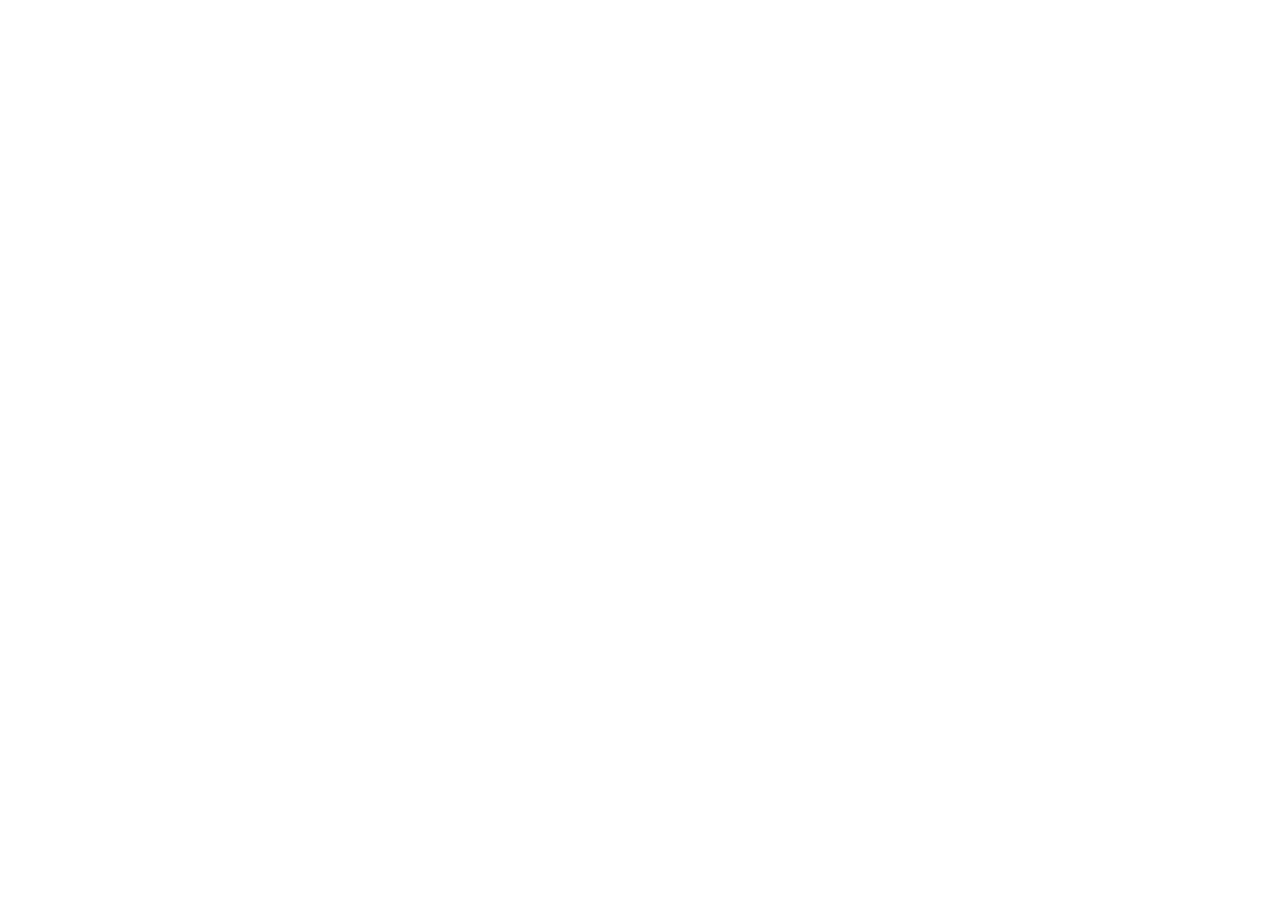
==== commit a0dff29d: "move: master c87332f web 반영(감사 탭·공사 목록 최근만·협력회사별 도넛) — MOVED_TO 유지 (build_moved_site.py)" ====
--- a/admin.html
+++ b/admin.html
@@ -4,11 +4,11 @@
 <meta charset="UTF-8">
 <meta name="viewport" content="width=device-width, initial-scale=1">
 <meta name="robots" content="noindex, nofollow">
-<meta id="adm-build" name="adm-build" content="0.5.5-b2676d89">
+<meta id="adm-build" name="adm-build" content="0.5.5-6996a372">
 <meta name="description" content="안전점검 관리자 페이지 — 점검자·협력회사·공사·자동등록 보류 관리">
 <link rel="icon" type="image/png" sizes="192x192" href="./icons/icon-192.png">
-<link rel="stylesheet" href="./styles.css?v=0.5.5-b2676d89">
-<link rel="stylesheet" href="./design-kit/tokens.css?v=0.5.5-b2676d89">
+<link rel="stylesheet" href="./styles.css?v=0.5.5-6996a372">
+<link rel="stylesheet" href="./design-kit/tokens.css?v=0.5.5-6996a372">
 <title>안전점검 관리자</title>
 <style>
 /* 관리자 페이지 전용 — 색은 tokens.css 변수만 쓴다(원값 금지, 대시보드와 같은 규칙). */
@@ -77,6 +77,7 @@
 .adm-diff { font-size: 14px; margin: 8px 0; display: grid; grid-template-columns: max-content 1fr; gap: 6px 14px; }
 .adm-diff dt { color: var(--muted); }
 .adm-diff dd { margin: 0; word-break: break-word; }
+.adm-sub { border-top: 1px solid var(--border); padding-top: 8px; margin-top: 8px; }   /* 기록 정정 — 제출 하나(세로 카드) */
 .adm-sheet .adm-row label, .adm-sheet > div > label { width: 100%; }
 .adm-sheet input:not([type="checkbox"]) { width: 100%; }
 .adm-sheet-actions { justify-content: flex-end; margin-top: 14px; }
@@ -130,7 +131,7 @@
       <label>PIN<input id="adm-login-pin" type="password" inputmode="numeric" autocomplete="current-password"></label>
       <button class="adm-btn" id="adm-login-btn">로그인</button>
     </div>
-    <p class="adm-muted">관리자 권한은 소유자가 Apps Script 편집기의 ADMIN_ACL 로만 줍니다.</p>
+    <p class="adm-muted">관리자 권한은 소유자가 서버 설정(ADMIN_ACL)에서만 줍니다.</p>
   </section>
 
   <nav class="adm-tabs" id="adm-tabs" role="tablist" hidden></nav>
@@ -150,8 +151,8 @@
   </div>
 </div>
 
-<script src="./config.js?v=0.5.5-b2676d89"></script>
-<script src="./move.js?v=0.5.5-b2676d89"></script>
-<script src="./admin.js?v=0.5.5-b2676d89"></script>
+<script src="./config.js?v=0.5.5-6996a372"></script>
+<script src="./move.js?v=0.5.5-6996a372"></script>
+<script src="./admin.js?v=0.5.5-6996a372"></script>
 </body>
 </html>
